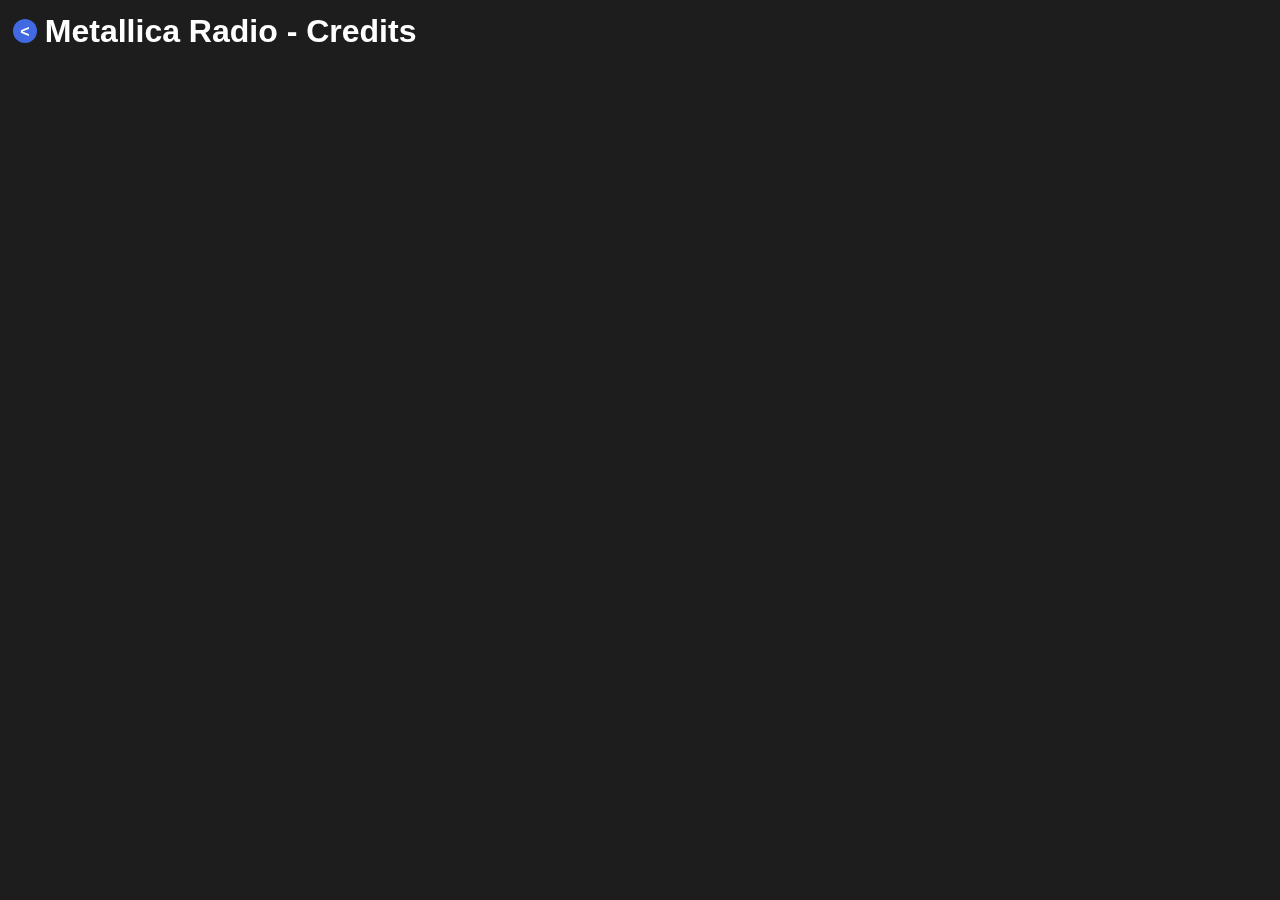
==== credits.html @ 3dcbf961 "Credits page title" ====
<!DOCTYPE html>
<html>
<head>
	<meta charset="utf-8">
	<meta name="viewport" content="width=device-width, initial-scale=1">
	<link rel="stylesheet" type="text/css" href="./css/main.css">
	<title>Metallica Radio - Credits</title>
</head>
<body>
	<header>
		<h1>
			<a class="home-link" href="/"><</a>
			Metallica Radio - Credits
		</h1>
	</header>
	<main>
		
	</main>
	<footer>
		
	</footer>
</body>
</html>
---- css/main.css ----
@font-face {
     font-family: "Pixelated";
     src:
          local("Pixelated"),
          url("../media/font/pixelated.ttf") format("truetype"),
          url("../media/font/pixelated.otf") format("opentype"),
     ;
}

body {
     padding: 0;
     margin: 0;
     background-color: #1D1D1D;
     font-family: Helvetica, sans-serif;
}

main {
     display: flex;
     justify-content: center;
     align-items: center;
     padding: 0;
     margin: 0;
     width: 100vw;
     height: 100vh;
}

header {
     color: #FFFFFF;
     position: fixed;
     width: 100vw;
}

header h1 {
     margin: 1vw;
     display: flex;
     gap: 0.5rem;
     justify-content: flex-start;
     align-items: center;
}

footer {
     position: fixed;
     width: 100vw;
     bottom: 0;
     background-color: #FFFFFF22;
     display: flex;
     justify-content: space-between;
     color: #FFFFFF;
}

footer div {
     margin: 5px;
}

footer a {
     color: royalblue;
     text-decoration: none;
     font-weight: bold;
     padding: 5px;
     border-radius: 5px;
}

footer a:hover {
     background-color: royalblue;
     color: #FFFFFF;
}

/* DEBUG
div {
     min-width: 50px;
     min-height: 50px;
}

* {
     border: 1px dashed red;
}
*/

.center {
     width: 100%;
     margin: 0.5vh;

     display: grid;
     grid-template-columns: 1fr;
     grid-template-rows: 1fr 9fr;
     gap: 0.5vh;
     border-radius: 1vh;
}

.cliquable {
	transition: ease-in-out 0.1s;
}

.cliquable:hover {
	transform: scale(1.05);
	box-shadow: 1vh 1vh 1vh rgba(0, 0, 0, 0.25);
}

.cliquable:active {
	transform: scale(0.95);
	box-shadow: inset 0.5vh 0.5vh 0.5vh rgba(0, 0, 0, 0.25);
}

.gauge {
     margin: 0.5vh;
     border-radius: 1vh;
     width: 5vw;
     background-color: black;
     box-shadow: 0 0 0.25vh 0.25vh rgba(0,0,0,0.5);
}

.hidden {
	display: none !important;
}

.home-link {
     background-color: royalblue;
     text-align: center;
     vertical-align: middle;
     color: #FFFFFF;
     text-decoration: none;
     font-family: Helvetica;
     font-size: 0.5em;
     padding: 0.25em;
     border-radius: 50%;
     width: 1em;
     height: 1em;
}

.home-link:hover {
     transform: scale(1.1);
}

.knob {
     position: relative;
     aspect-ratio: 1 / 1;
     border-radius: 50%;
     margin: 0.5vh;
     transition: ease-in-out 0.2s;
     background-color: silver;
     border: 0.25vh solid black;
     box-shadow: 0 0 0.25vh 0.25vh rgba(0,0,0,0.5), inset -0.25vh -0.25vh 0.25vh 0.25vh rgba(0,0,0,0.5), inset 0.25vh 0.25vh 0.25vh 0.25vh rgba(255,255,255,0.5);
}

.knob-container {
     display: grid;
}

.knob-container:first-child {
     grid-template-columns: 2fr 1fr;
}

.knob-container:last-child {
     grid-template-columns: 1fr 2fr;
}

.knob-indicator {
     position: absolute;
     content: "";
     width: 1vw;
     height: 3vh;
     background-color: black;
     top: 0;
     left: calc(50% - (0.5 * 1vw));
     border-radius: 0 0 50% 50%;
}

.modal-choice {
     margin: 15px;
     display: flex;
     align-items: center;
     justify-content: center;
     gap:0.25em;
     font-size: 1.5em;
     color: #FFFFFF;
}

.selector {
     position: relative;
     height: 2vh;
     border-radius: 1vh;
     background-color: white;
     box-shadow: inset 0 0 0.5vh 0.25vh rgba(0,0,0,0.5), 0 0 0.25vh 0.25vh rgba(0,0,0,0.5);
     overflow: hidden;
}

.selector-arrow {
     position: absolute;
     top: 0;
     z-index: 10;
     background-color: red;
     height: 100%;
     width: 0.5vw;
     transition: ease-in-out 0.2s;
     box-shadow: 1vh 1vh 1vh rgba(0, 0, 0, 0.25);
}

.selector-bg {
     position: relative;
     z-index: 1;
     height: 100%;
     width: 100%;
     background:repeating-linear-gradient(90deg, #ffffff 0vw, #ffffff calc(2.5vw - 1px), #000000 2.5vw, #ffffff calc(2.5vw + 1px));
}

.small-text {
     font-size: 2rem;
     font-style: italic;
}

.song-name {
     color: lime;
     text-transform: uppercase;
     font-weight: bold;
     font-family: "Pixelated", sans-serif;
     font-size: 3vw;
     letter-spacing: 0.2vw;
}

.song-name-container {
     border-radius: 1vh;
     background-color: black;
     box-shadow: 0 0 0.25vh 0.25vh rgba(0,0,0,0.5);
     display: flex;
     justify-content: center;
     align-items: center;
}

#main-sect {
     display: flex;
     width: 80vw;
     aspect-ratio: 8 / 1;
     background-color: saddlebrown;
}

#modal-btn {
	font-family: Helvetica, sans-serif;
	font-size: min(7.5vh, 7.5vw);
	border-radius: min(2.5vh, 2.5vw);
	border: none;
	padding: min(2.5vh, 2.5vw);
	background-color: royalblue;
     display: flex;
     flex-direction: column;
     justify-content: center;
     align-items: center;
}
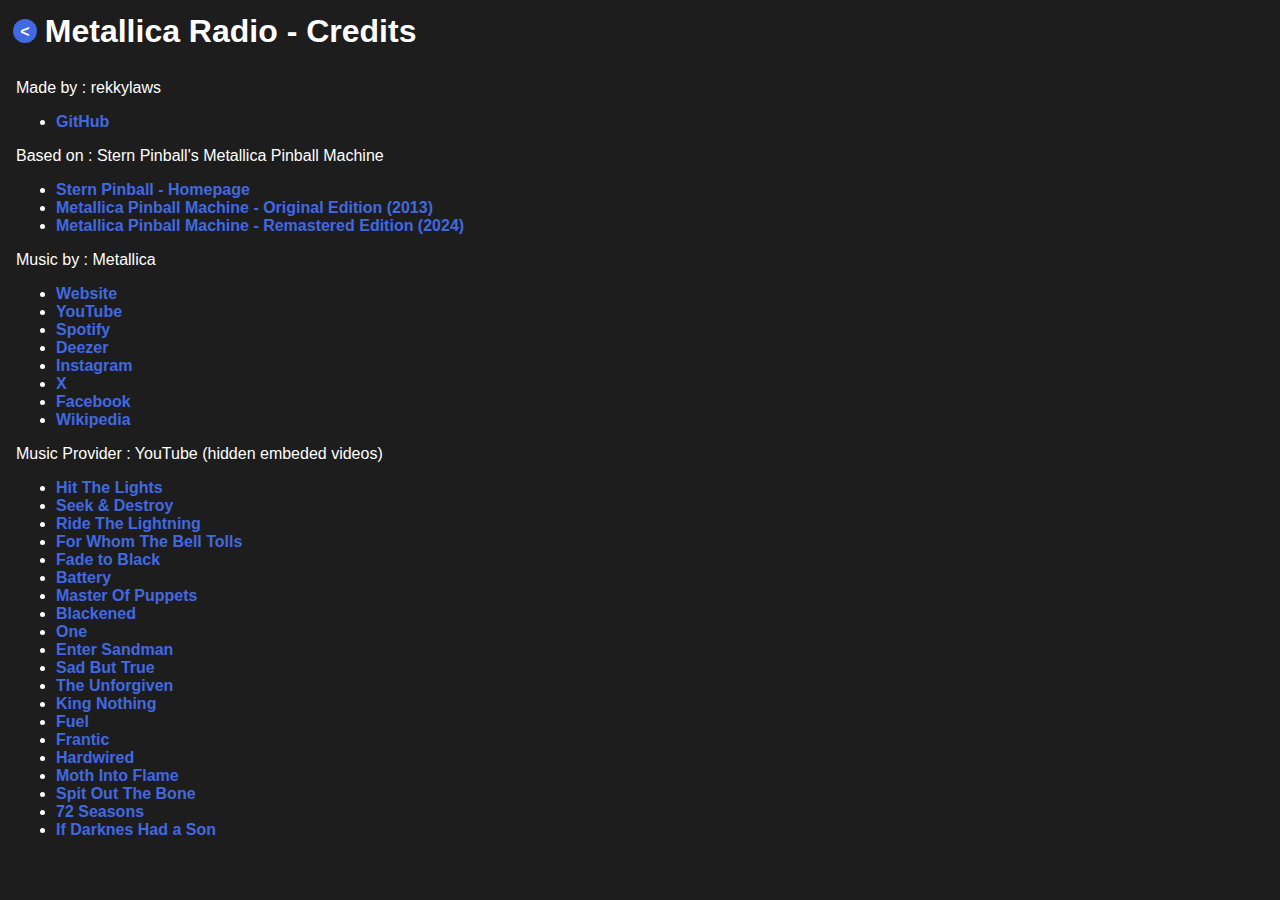
==== commit 41c32888: "Added all credit" ====
--- a/credits.html
+++ b/credits.html
@@ -3,7 +3,7 @@
 <head>
 	<meta charset="utf-8">
 	<meta name="viewport" content="width=device-width, initial-scale=1">
-	<link rel="stylesheet" type="text/css" href="./css/main.css">
+	<link rel="stylesheet" type="text/css" href="./css/credits.css">
 	<title>Metallica Radio - Credits</title>
 </head>
 <body>
@@ -14,7 +14,58 @@
 		</h1>
 	</header>
 	<main>
-		
+		<section>
+			Made by : rekkylaws
+			<ul>
+				<li><a href="https://github.com/rekky1aws">GitHub</a></li>
+			</ul>
+		</section>
+		<section>
+			Based on : Stern Pinball's Metallica Pinball Machine
+			<ul>
+				<li><a href="https://sternpinball.com/">Stern Pinball - Homepage</a></li>
+				<li><a href="https://sternpinball.com/game/metallica/">Metallica Pinball Machine - Original Edition (2013)</a></li>
+				<li><a href="https://sternpinball.com/game/metallica-remastered/">Metallica Pinball Machine - Remastered Edition (2024)</a></li>
+			</ul>
+		</section>
+		<section>
+			Music by : Metallica
+			<ul>
+				<li><a href="https://www.metallica.com">Website</a></li>
+				<li><a href="https://www.youtube.com/user/MetallicaTV">YouTube</a></li>
+				<li><a href="https://open.spotify.com/intl-fr/artist/2ye2Wgw4gimLv2eAKyk1NB">Spotify</a></li>
+				<li><a href="https://www.deezer.com/fr/artist/119">Deezer</a></li>
+				<li><a href="https://www.instagram.com/metallica/">Instagram</a></li>
+				<li><a href="https://x.com/Metallica">X</a></li>
+				<li><a href="https://www.facebook.com/Metallica">Facebook</a></li>
+				<li><a href="https://en.wikipedia.org/wiki/Metallica">Wikipedia</a></li>
+			</ul>
+		</section>
+		<section>
+			Music Provider : YouTube (hidden embeded videos)
+			<ul>
+				<li><a href="https://youtu.be/1bW2DMOeDEM">Hit The Lights</a></li>
+				<li><a href="https://youtu.be/FLTchCiC0T0">Seek & Destroy</a></li>
+				<li><a href="https://youtu.be/DVOImtJY7po">Ride The Lightning</a></li>
+				<li><a href="https://youtu.be/B_HSa1dEL9s">For Whom The Bell Tolls</a></li>
+				<li><a href="https://youtu.be/9HZ_tx8aWuA">Fade to Black</a></li>
+				<li><a href="https://youtu.be/RvW4OQFA_UY">Battery</a></li>
+				<li><a href="https://youtu.be/u6LahTuw02c">Master Of Puppets</a></li>
+				<li><a href="https://youtu.be/8G4xF_VGhEw">Blackened</a></li>
+				<li><a href="https://youtu.be/apK2jCrfnsk">One</a></li>
+				<li><a href="https://youtu.be/XZuM4zFg-60">Enter Sandman</a></li>
+				<li><a href="https://youtu.be/TpohVYomw2o">Sad But True</a></li>
+				<li><a href="https://youtu.be/domjqjQ_WRI">The Unforgiven</a></li>
+				<li><a href="https://youtu.be/Xz9DX_VMXdI">King Nothing</a></li>
+				<li><a href="https://youtu.be/Ji_QolNU4I8">Fuel</a></li>
+				<li><a href="https://youtu.be/Sq3eLdixvCc">Frantic</a></li>
+				<li><a href="https://youtu.be/THO9ycDW8tA">Hardwired</a></li>
+				<li><a href="https://youtu.be/BtRyz1qGI8c">Moth Into Flame</a></li>
+				<li><a href="https://youtu.be/JQ6s7pNiC6A">Spit Out The Bone</a></li>
+				<li><a href="https://youtu.be/0rVIEj7zgOo">72 Seasons</a></li>
+				<li><a href="https://youtu.be/GkUC44CWwjw">If Darknes Had a Son</a></li>
+			</ul>
+		</section>
 	</main>
 	<footer>
 		
--- a/css/credits.css
+++ b/css/credits.css
@@ -0,0 +1,48 @@
+body {
+     padding: 0;
+     margin: 0;
+     background-color: #1D1D1D;
+     font-family: Helvetica, sans-serif;
+}
+
+header {
+     color: #FFFFFF;
+     width: 100vw;
+}
+
+header h1 {
+     margin: 1vw;
+     display: flex;
+     gap: 0.5rem;
+     justify-content: flex-start;
+     align-items: center;
+}
+
+main {
+     color: #FFFFFF;
+     padding: 1em;
+}
+
+main a {
+     color: royalblue;
+     font-weight: bold;
+     text-decoration: none;
+}
+
+.home-link {
+     background-color: royalblue;
+     text-align: center;
+     vertical-align: middle;
+     color: #FFFFFF;
+     text-decoration: none;
+     font-family: Helvetica;
+     font-size: 0.5em;
+     padding: 0.25em;
+     border-radius: 50%;
+     width: 1em;
+     height: 1em;
+}
+
+.home-link:hover {
+     transform: scale(1.1);
+}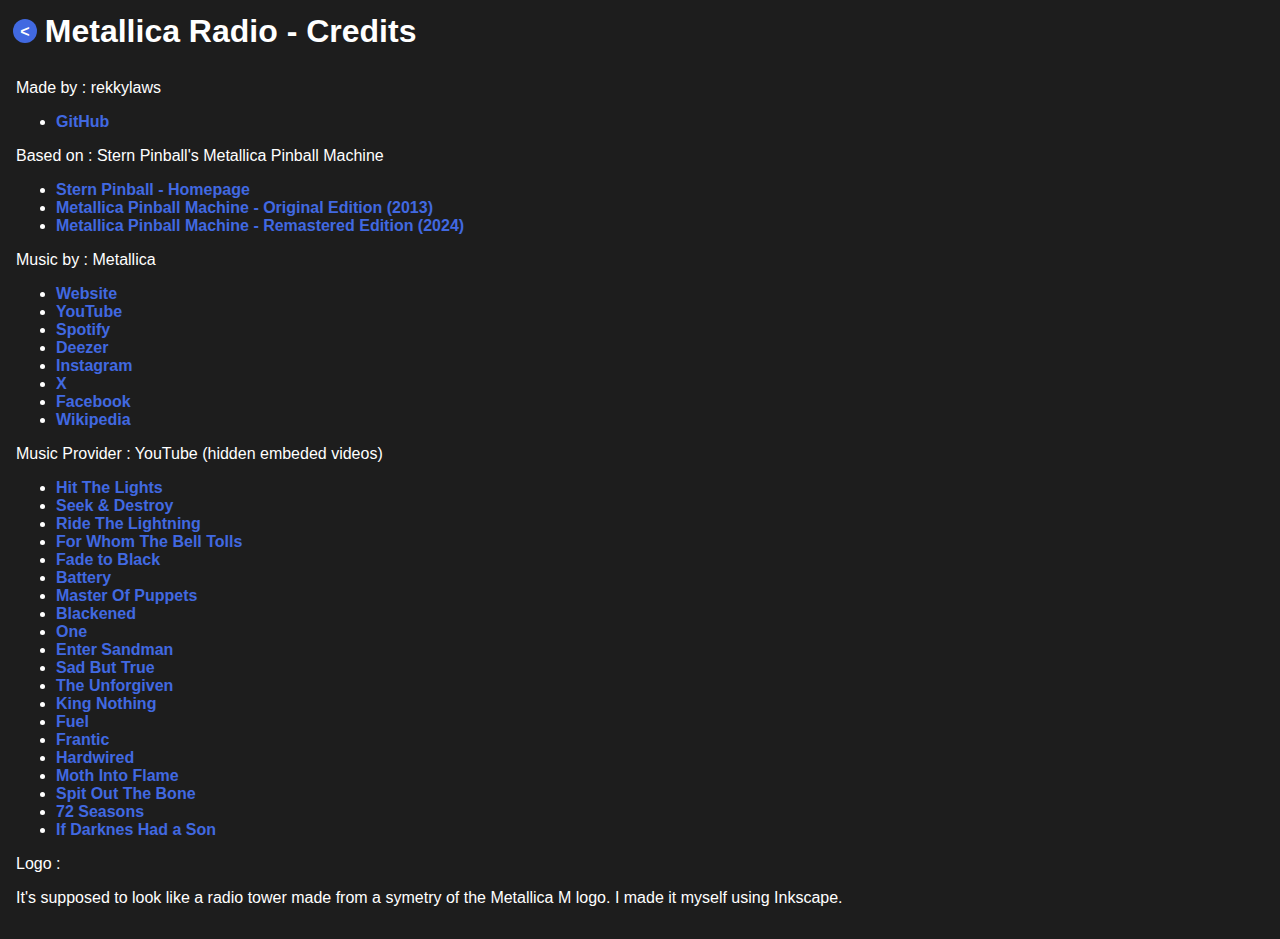
==== commit 11396d6b: "Logo credits" ====
--- a/credits.html
+++ b/credits.html
@@ -9,7 +9,7 @@
 <body>
 	<header>
 		<h1>
-			<a class="home-link" href="/"><</a>
+			<a class="home-link" href="./"><</a>
 			Metallica Radio - Credits
 		</h1>
 	</header>
@@ -17,54 +17,58 @@
 		<section>
 			Made by : rekkylaws
 			<ul>
-				<li><a href="https://github.com/rekky1aws">GitHub</a></li>
+				<li><a target="_blank" href="https://github.com/rekky1aws">GitHub</a></li>
 			</ul>
 		</section>
 		<section>
 			Based on : Stern Pinball's Metallica Pinball Machine
 			<ul>
-				<li><a href="https://sternpinball.com/">Stern Pinball - Homepage</a></li>
-				<li><a href="https://sternpinball.com/game/metallica/">Metallica Pinball Machine - Original Edition (2013)</a></li>
-				<li><a href="https://sternpinball.com/game/metallica-remastered/">Metallica Pinball Machine - Remastered Edition (2024)</a></li>
+				<li><a target="_blank" href="https://sternpinball.com/">Stern Pinball - Homepage</a></li>
+				<li><a target="_blank" href="https://sternpinball.com/game/metallica/">Metallica Pinball Machine - Original Edition (2013)</a></li>
+				<li><a target="_blank" href="https://sternpinball.com/game/metallica-remastered/">Metallica Pinball Machine - Remastered Edition (2024)</a></li>
 			</ul>
 		</section>
 		<section>
 			Music by : Metallica
 			<ul>
-				<li><a href="https://www.metallica.com">Website</a></li>
-				<li><a href="https://www.youtube.com/user/MetallicaTV">YouTube</a></li>
-				<li><a href="https://open.spotify.com/intl-fr/artist/2ye2Wgw4gimLv2eAKyk1NB">Spotify</a></li>
-				<li><a href="https://www.deezer.com/fr/artist/119">Deezer</a></li>
-				<li><a href="https://www.instagram.com/metallica/">Instagram</a></li>
-				<li><a href="https://x.com/Metallica">X</a></li>
-				<li><a href="https://www.facebook.com/Metallica">Facebook</a></li>
-				<li><a href="https://en.wikipedia.org/wiki/Metallica">Wikipedia</a></li>
+				<li><a target="_blank" href="https://www.metallica.com">Website</a></li>
+				<li><a target="_blank" href="https://www.youtube.com/user/MetallicaTV">YouTube</a></li>
+				<li><a target="_blank" href="https://open.spotify.com/intl-fr/artist/2ye2Wgw4gimLv2eAKyk1NB">Spotify</a></li>
+				<li><a target="_blank" href="https://www.deezer.com/fr/artist/119">Deezer</a></li>
+				<li><a target="_blank" href="https://www.instagram.com/metallica/">Instagram</a></li>
+				<li><a target="_blank" href="https://x.com/Metallica">X</a></li>
+				<li><a target="_blank" href="https://www.facebook.com/Metallica">Facebook</a></li>
+				<li><a target="_blank" href="https://en.wikipedia.org/wiki/Metallica">Wikipedia</a></li>
 			</ul>
 		</section>
 		<section>
 			Music Provider : YouTube (hidden embeded videos)
 			<ul>
-				<li><a href="https://youtu.be/1bW2DMOeDEM">Hit The Lights</a></li>
-				<li><a href="https://youtu.be/FLTchCiC0T0">Seek & Destroy</a></li>
-				<li><a href="https://youtu.be/DVOImtJY7po">Ride The Lightning</a></li>
-				<li><a href="https://youtu.be/B_HSa1dEL9s">For Whom The Bell Tolls</a></li>
-				<li><a href="https://youtu.be/9HZ_tx8aWuA">Fade to Black</a></li>
-				<li><a href="https://youtu.be/RvW4OQFA_UY">Battery</a></li>
-				<li><a href="https://youtu.be/u6LahTuw02c">Master Of Puppets</a></li>
-				<li><a href="https://youtu.be/8G4xF_VGhEw">Blackened</a></li>
-				<li><a href="https://youtu.be/apK2jCrfnsk">One</a></li>
-				<li><a href="https://youtu.be/XZuM4zFg-60">Enter Sandman</a></li>
-				<li><a href="https://youtu.be/TpohVYomw2o">Sad But True</a></li>
-				<li><a href="https://youtu.be/domjqjQ_WRI">The Unforgiven</a></li>
-				<li><a href="https://youtu.be/Xz9DX_VMXdI">King Nothing</a></li>
-				<li><a href="https://youtu.be/Ji_QolNU4I8">Fuel</a></li>
-				<li><a href="https://youtu.be/Sq3eLdixvCc">Frantic</a></li>
-				<li><a href="https://youtu.be/THO9ycDW8tA">Hardwired</a></li>
-				<li><a href="https://youtu.be/BtRyz1qGI8c">Moth Into Flame</a></li>
-				<li><a href="https://youtu.be/JQ6s7pNiC6A">Spit Out The Bone</a></li>
-				<li><a href="https://youtu.be/0rVIEj7zgOo">72 Seasons</a></li>
-				<li><a href="https://youtu.be/GkUC44CWwjw">If Darknes Had a Son</a></li>
+				<li><a target="_blank" href="https://youtu.be/1bW2DMOeDEM">Hit The Lights</a></li>
+				<li><a target="_blank" href="https://youtu.be/FLTchCiC0T0">Seek & Destroy</a></li>
+				<li><a target="_blank" href="https://youtu.be/DVOImtJY7po">Ride The Lightning</a></li>
+				<li><a target="_blank" href="https://youtu.be/B_HSa1dEL9s">For Whom The Bell Tolls</a></li>
+				<li><a target="_blank" href="https://youtu.be/9HZ_tx8aWuA">Fade to Black</a></li>
+				<li><a target="_blank" href="https://youtu.be/RvW4OQFA_UY">Battery</a></li>
+				<li><a target="_blank" href="https://youtu.be/u6LahTuw02c">Master Of Puppets</a></li>
+				<li><a target="_blank" href="https://youtu.be/8G4xF_VGhEw">Blackened</a></li>
+				<li><a target="_blank" href="https://youtu.be/apK2jCrfnsk">One</a></li>
+				<li><a target="_blank" href="https://youtu.be/XZuM4zFg-60">Enter Sandman</a></li>
+				<li><a target="_blank" href="https://youtu.be/TpohVYomw2o">Sad But True</a></li>
+				<li><a target="_blank" href="https://youtu.be/domjqjQ_WRI">The Unforgiven</a></li>
+				<li><a target="_blank" href="https://youtu.be/Xz9DX_VMXdI">King Nothing</a></li>
+				<li><a target="_blank" href="https://youtu.be/Ji_QolNU4I8">Fuel</a></li>
+				<li><a target="_blank" href="https://youtu.be/Sq3eLdixvCc">Frantic</a></li>
+				<li><a target="_blank" href="https://youtu.be/THO9ycDW8tA">Hardwired</a></li>
+				<li><a target="_blank" href="https://youtu.be/BtRyz1qGI8c">Moth Into Flame</a></li>
+				<li><a target="_blank" href="https://youtu.be/JQ6s7pNiC6A">Spit Out The Bone</a></li>
+				<li><a target="_blank" href="https://youtu.be/0rVIEj7zgOo">72 Seasons</a></li>
+				<li><a target="_blank" href="https://youtu.be/GkUC44CWwjw">If Darknes Had a Son</a></li>
 			</ul>
+		</section>
+		<section>
+			Logo :
+			<p>It's supposed to look like a radio tower made from a symetry of the Metallica M logo. I made it myself using Inkscape.</p>
 		</section>
 	</main>
 	<footer>
